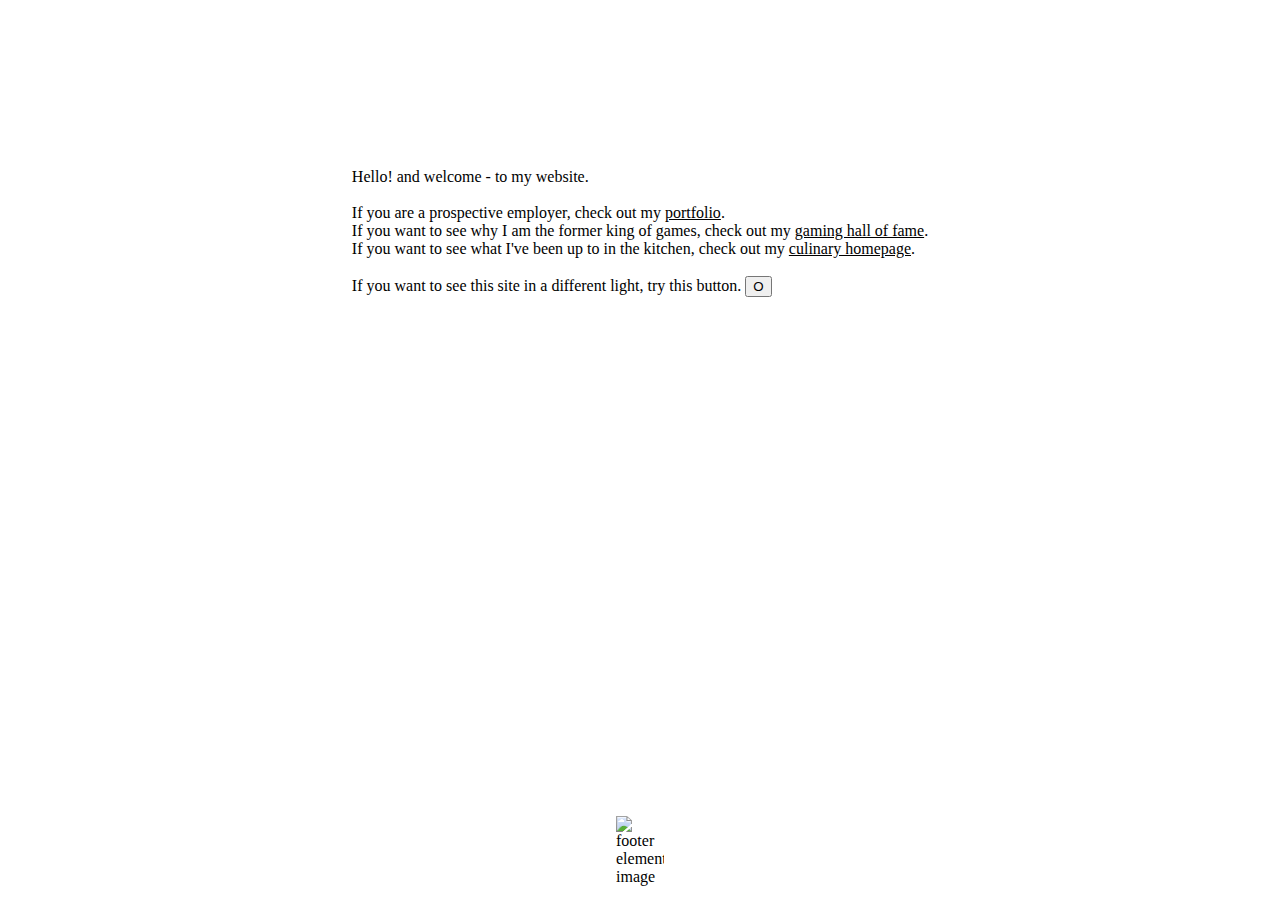
==== index.html @ a2a51163 "restoring this repo" ====
<!DOCTYPE html>
<html lang="en">
<head>
    <meta charset="UTF-8">
    <meta http-equiv="X-UA-Compatible" content="IE=edge">
    <meta name="viewport" content="width=device-width, initial-scale=1.0">
    <title>Nick Site</title>
    <link rel="stylesheet" href="styles.css">
    <link rel="icon" href="/images/jerry beans man.png">
</head>
<body>
    <div class="homepage page">
        <div class="homepage-blurb">
            <div>Hello! and welcome - to my website.</div>
            <br>
            <div>If you are a prospective employer, check out my <a href=/pages/portfolio.html>portfolio</a>.</div>
            <div>If you want to see why I am the former king of games, check out my <a href=/pages/hall-of-game.html>gaming hall of fame</a>.</div>
            <div>If you want to see what I've been up to in the kitchen, check out my <a href=/pages/food-homepage.html>culinary homepage</a>.</div>
            <br>
            <div>If you want to see this site in a different light, try this button. <button id="btn" class="theme-button">O</button></div>
        </div>


        <div class="footer">
            <img src="/images/homepage-sun.png" id="footer-img" alt="footer elemental image" width=48px>
        </div>

    </div>

    <script src="https://code.jquery.com/jquery-3.6.0.min.js"></script>
    <script src = "javascript.js"> </script>
</body>
</html>
---- styles.css ----
html, body {
    margin: 0px;
    padding: 0px;
    box-sizing: border-box;
    /* color: green; */
}

a {
    /* color: black; */
    color: inherit;
}

.light-theme {
    color: black;
    background-color: white;
}

.dark-theme {
    color: #f0f1f2;
    background-color: black;
}

.green-theme {
    color: #f0ecda;
    background-color: #128028;
}

.blue-theme {
    color: #dde6f0;
    background-color: #3874b0;
}



div {
    /* border: 1px solid black; */
}

body {
    height: 100vh;
    /* padding-left: 40px; */
    padding-top: 40px;
}

h1 {
    margin-top: 0px;
}

.page {
    height: 99.8%;
    display: flex;
    flex-direction: column;
    /* border: 3px; */
}

.sub-page {
    height: 99.8%;
    padding-left: 40px;
    padding-top: 20;
    display: flex;
    flex-direction: column;
}
.homepage-blurb {
    /* padding-left: 40px;
    padding-top: 40px; */
    margin: auto;
    margin-top: 10%;
}

.footer {
    padding-bottom: 12px;
    /* color:#454443; */
    color: inherit;
    margin: auto;
    margin-bottom: 0px;
    display: flex;
    align-items: center;
    gap: 20px;
}

.gallery {
    display: flex;
    gap: 20px;
    /* justify-content: space-between; */
}

.gallery-image {
    border: 1px black solid;
}
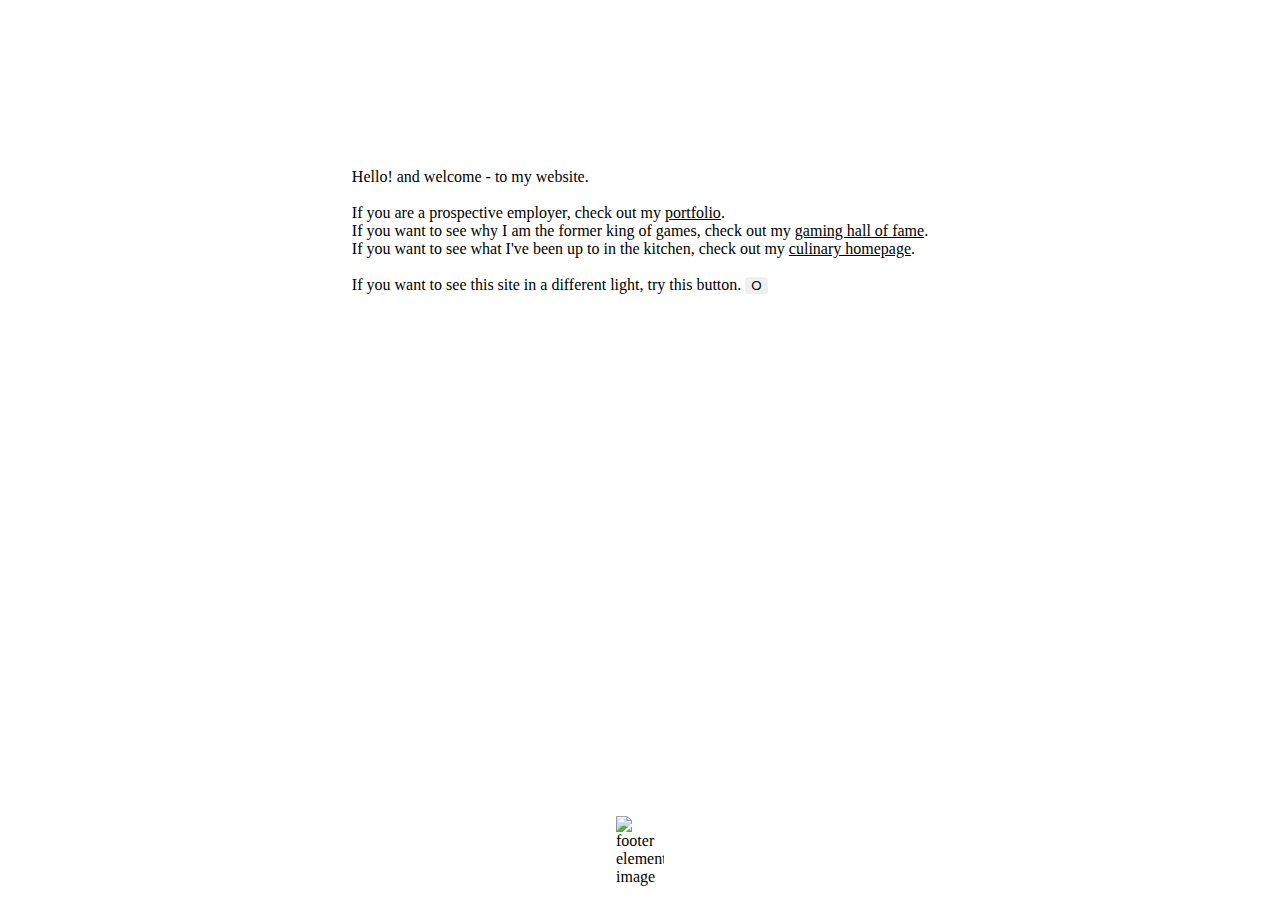
==== commit d1d6a108: "hover on gallery images implemented" ====
--- a/index.html
+++ b/index.html
@@ -5,7 +5,7 @@
     <meta http-equiv="X-UA-Compatible" content="IE=edge">
     <meta name="viewport" content="width=device-width, initial-scale=1.0">
     <title>Nick Site</title>
-    <link rel="stylesheet" href="styles.css">
+    <link rel="stylesheet" href="/styles.css">
     <link rel="icon" href="/images/jerry beans man.png">
 </head>
 <body>
@@ -27,7 +27,7 @@
 
     </div>
 
-    <script src="https://code.jquery.com/jquery-3.6.0.min.js"></script>
-    <script src = "javascript.js"> </script>
+    <!-- <script src="https://code.jquery.com/jquery-3.6.0.min.js"></script> -->
+    <script src = "/javascript.js"> </script>
 </body>
 </html>--- a/styles.css
+++ b/styles.css
@@ -8,6 +8,12 @@
 a {
     /* color: black; */
     color: inherit;
+}
+
+button {
+    border: 2px;
+    border-radius: 3px;
+    /* padding: 2px 4px; */
 }
 
 .light-theme {
@@ -44,6 +50,8 @@
 
 h1 {
     margin-top: 0px;
+    margin-left: -16px;
+    font-size: 36   px;
 }
 
 .page {
@@ -51,15 +59,57 @@
     display: flex;
     flex-direction: column;
     /* border: 3px; */
+    /* margin: auto; */
 }
 
 .sub-page {
     height: 99.8%;
-    padding-left: 40px;
+    padding: 0px 40px;
+    /* padding-left: 40px; */
     padding-top: 20;
     display: flex;
     flex-direction: column;
+    /* align-content: center; */
+    /* justify-content: center; */
+    max-width: 1000px;
+    margin: auto;
 }
+
+.gallery {
+    display: flex;
+    flex-direction: row;
+    justify-content: space-evenly;
+    padding: 0px 80px;
+    flex-wrap: wrap;
+    /* gap: 1000px; */
+}
+
+.gallery a {
+    text-decoration: none;
+}
+
+.gallery-card:hover {
+    opacity: 0.6;
+}
+
+.gallery-image:hover + .card-text {
+    visibility: visible;
+}
+
+.card-text {
+    visibility: hidden; 
+    position: relative;
+    width: fit-content;
+    margin: auto;
+    top: -150px;
+    color: black;
+    font-size: 18px;
+    background: white;
+    padding: 2px 4px;
+    border: 1px solid black;
+    border-radius: 3px;
+}
+
 .homepage-blurb {
     /* padding-left: 40px;
     padding-top: 40px; */
@@ -85,5 +135,5 @@
 }
 
 .gallery-image {
-    border: 1px black solid;
+    border: 3px black solid;
 }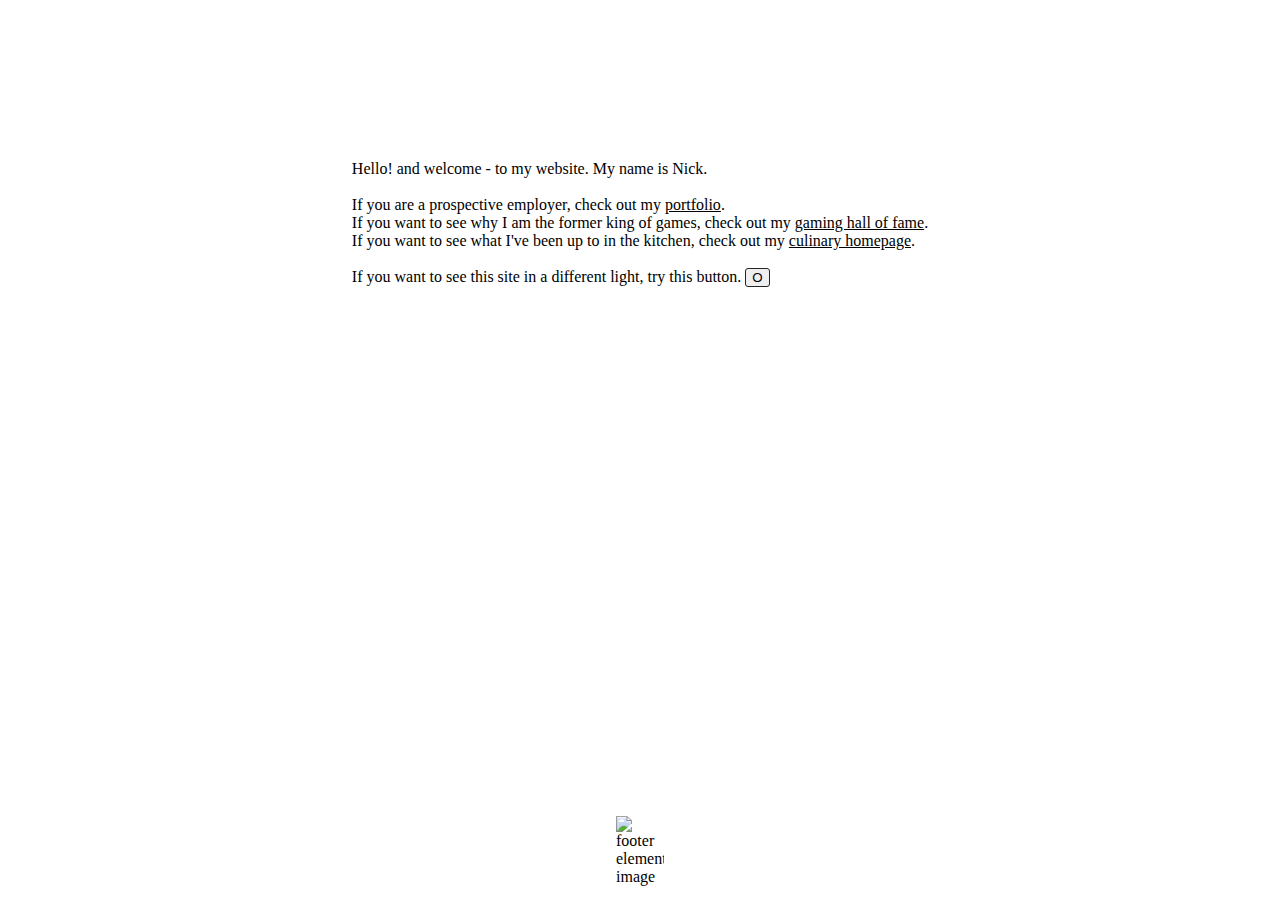
==== commit 21fba757: "styling page css" ====
--- a/index.html
+++ b/index.html
@@ -5,29 +5,29 @@
     <meta http-equiv="X-UA-Compatible" content="IE=edge">
     <meta name="viewport" content="width=device-width, initial-scale=1.0">
     <title>Nick Site</title>
-    <link rel="stylesheet" href="/styles.css">
-    <link rel="icon" href="/images/jerry beans man.png">
+    <link rel="stylesheet" href="styles.css">
+    <link rel="icon" href="images/jerry beans man.png">
 </head>
 <body>
     <div class="homepage page">
         <div class="homepage-blurb">
-            <div>Hello! and welcome - to my website.</div>
+            <div>Hello! and welcome - to my website. My name is Nick.</div>
             <br>
-            <div>If you are a prospective employer, check out my <a href=/pages/portfolio.html>portfolio</a>.</div>
-            <div>If you want to see why I am the former king of games, check out my <a href=/pages/hall-of-game.html>gaming hall of fame</a>.</div>
-            <div>If you want to see what I've been up to in the kitchen, check out my <a href=/pages/food-homepage.html>culinary homepage</a>.</div>
+            <div>If you are a prospective employer, check out my <a href=pages/portfolio.html>portfolio</a>.</div>
+            <div>If you want to see why I am the former king of games, check out my <a href=pages/hall-of-game.html>gaming hall of fame</a>.</div>
+            <div>If you want to see what I've been up to in the kitchen, check out my <a href=pages/food-homepage.html>culinary homepage</a>.</div>
             <br>
             <div>If you want to see this site in a different light, try this button. <button id="btn" class="theme-button">O</button></div>
         </div>
 
 
         <div class="footer">
-            <img src="/images/homepage-sun.png" id="footer-img" alt="footer elemental image" width=48px>
+            <img src="images/homepage-sun.png" id="footer-img" alt="footer elemental image" width=48px>
         </div>
 
     </div>
 
     <!-- <script src="https://code.jquery.com/jquery-3.6.0.min.js"></script> -->
-    <script src = "/javascript.js"> </script>
+    <script src = "javascript.js"> </script>
 </body>
 </html>--- a/styles.css
+++ b/styles.css
@@ -11,7 +11,7 @@
 }
 
 button {
-    border: 2px;
+    border: 1px rgb(37, 37, 37) solid;
     border-radius: 3px;
     /* padding: 2px 4px; */
 }
@@ -58,8 +58,10 @@
     height: 99.8%;
     display: flex;
     flex-direction: column;
+    padding: 0px 40px;
     /* border: 3px; */
     /* margin: auto; */
+    /* min-width: 10px; */
 }
 
 .sub-page {
@@ -84,8 +86,14 @@
     /* gap: 1000px; */
 }
 
+/* .gallery-card {
+    max-height: 230px;
+} */
+
 .gallery a {
-    text-decoration: none;
+    text-decoration: none; 
+    display: block;
+    height: 230px;
 }
 
 .gallery-card:hover {
